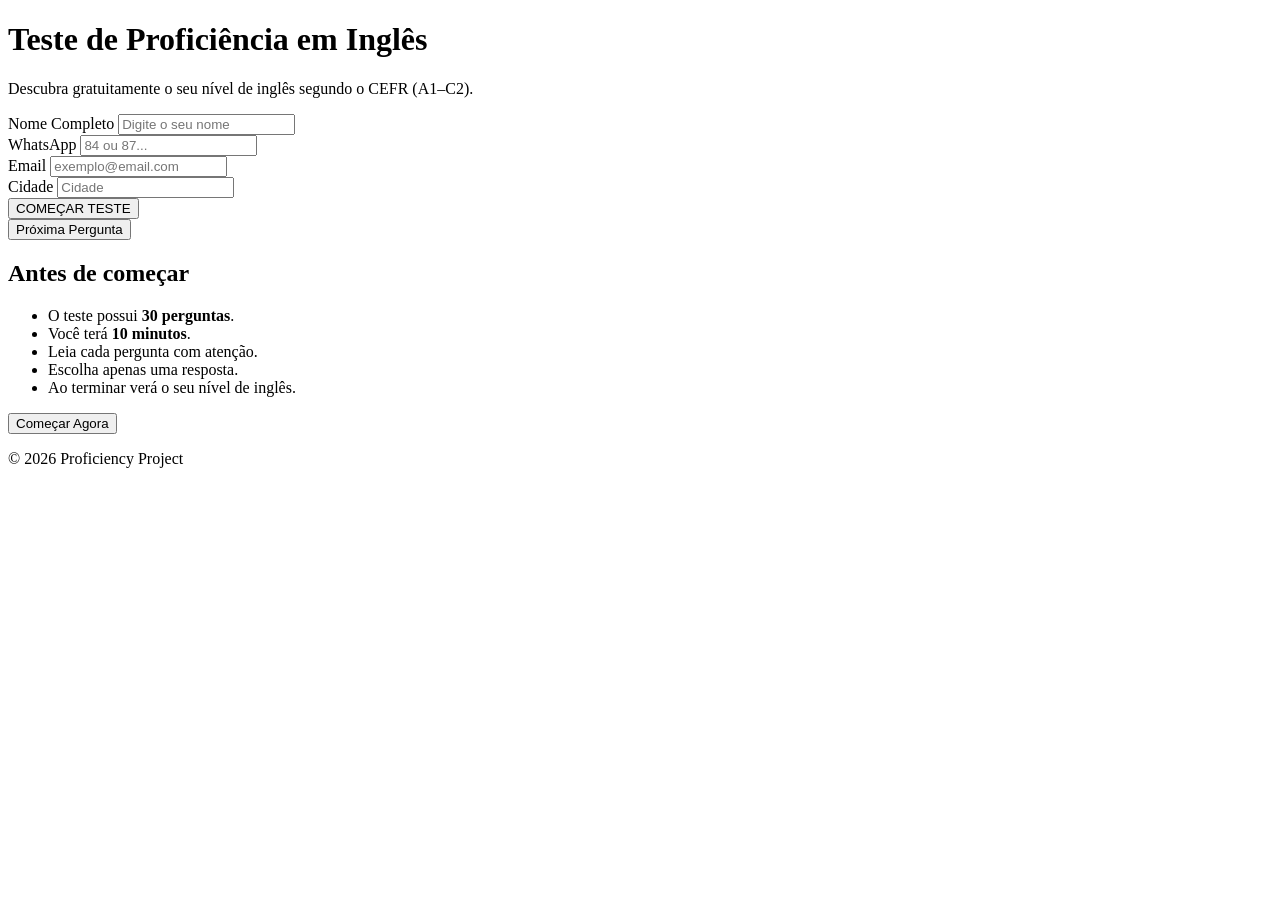
==== teste.html @ 560863ad "Add HTML structure for proficiency test This file contains the HTML structure for a proficiency test" ====
<!DOCTYPE html>
<html lang="pt">

<head>

<meta charset="UTF-8">

<meta name="viewport" content="width=device-width, initial-scale=1.0">

<title>Teste de Proficiência | Proficiency Project</title>

<link rel="preconnect" href="https://fonts.googleapis.com">

<link rel="preconnect" href="https://fonts.gstatic.com" crossorigin>

<link href="https://fonts.googleapis.com/css2?family=Poppins:wght@300;400;500;600;700&display=swap" rel="stylesheet">

<link rel="stylesheet" href="teste.css">

</head>

<body>

<div class="container">

<div class="card">

<h1>Teste de Proficiência em Inglês</h1>

<p class="subtitulo">

Descubra gratuitamente o seu nível de inglês segundo o CEFR (A1–C2).

</p>

<div id="inicio">

<div class="campo">

<label>Nome Completo</label>

<input
type="text"
id="nome"
placeholder="Digite o seu nome">

</div>

<div class="campo">

<label>WhatsApp</label>

<input
type="tel"
id="whatsapp"
placeholder="84 ou 87...">

</div>

<div class="campo">

<label>Email</label>

<input
type="email"
id="email"
placeholder="exemplo@email.com">

</div>

<div class="campo">

<label>Cidade</label>

<input
type="text"
id="cidade"
placeholder="Cidade">

</div>

<button id="btnComecar">

COMEÇAR TESTE

</button>

</div>

<div id="teste" style="display:none;">

<div class="topo">

<div>

Tempo restante

<h2 id="tempo">

10:00

</h2>

</div>

<div>

Questão

<h2>

<span id="numero">

1

</span>/30

</h2>

</div>

</div>

<div class="barra">

<div id="progresso"></div>

</div>

<div id="pergunta">

</div>

<div id="alternativas">

</div>

<button id="btnProxima">

Próxima Pergunta

</button>

</div>

</div>

</div>

<script src="teste.js"></script>
<button id="btnProxima">
Próxima Pergunta
</button>
<!-- Modal de Instruções -->

<div id="instrucoes" class="modal">

<div class="modal-content">

<h2>Antes de começar</h2>

<ul>

<li>O teste possui <strong>30 perguntas</strong>.</li>

<li>Você terá <strong>10 minutos</strong>.</li>

<li>Leia cada pergunta com atenção.</li>

<li>Escolha apenas uma resposta.</li>

<li>Ao terminar verá o seu nível de inglês.</li>

</ul>

<button id="btnIniciarAgora">

Começar Agora

</button>

</div>

</div>

</div>

<!-- Tela Final -->

<div id="resultadoFinal" style="display:none;">

<div class="resultado-card">

<h1>

Parabéns!

</h1>

<p>

Você concluiu o Teste de Proficiência.

</p>

<h2>

Pontuação

</h2>

<h3 id="pontuacaoFinal">

0/30

</h3>

<h2>

Nível de Inglês

</h2>

<h1 id="nivelFinal">

B1

</h1>

<p id="descricaoNivel">

Texto do nível...

</p>

<a
id="btnWhatsapp"
target="_blank">

<button>

Inscrever-me no Curso

</button>

</a>

<button onclick="location.reload()">

Refazer Teste

</button>

</div>

</div>

<footer>

<p>

© 2026 Proficiency Project

</p>

</footer>
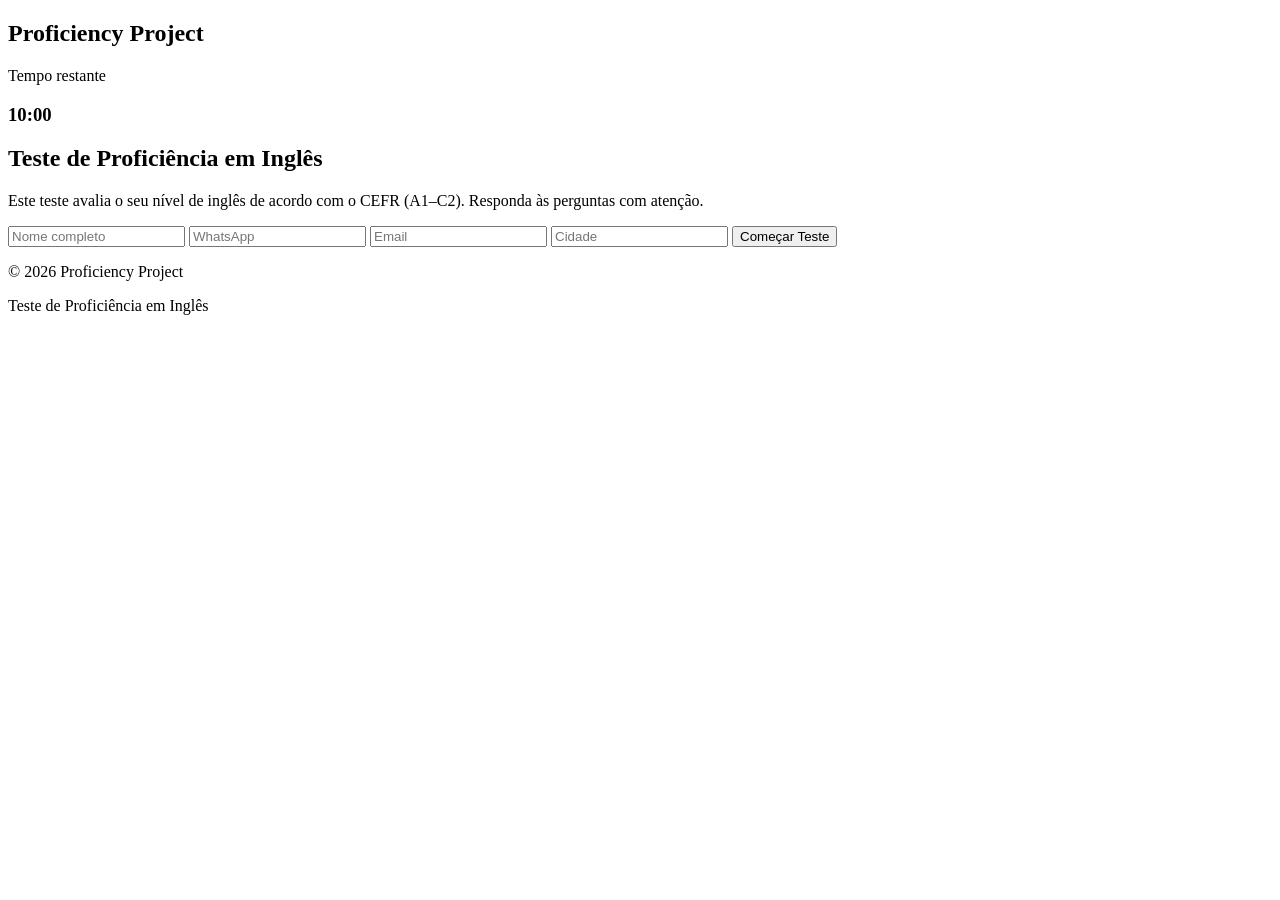
==== commit 541f15ea: "Refactor HTML for Proficiency Test layout Updated HTML structure and improved layout for proficiency" ====
--- a/teste.html
+++ b/teste.html
@@ -21,246 +21,215 @@
 
 <body>
 
-<div class="container">
-
-<div class="card">
-
-<h1>Teste de Proficiência em Inglês</h1>
-
-<p class="subtitulo">
-
-Descubra gratuitamente o seu nível de inglês segundo o CEFR (A1–C2).
-
-</p>
-
-<div id="inicio">
-
-<div class="campo">
-
-<label>Nome Completo</label>
+<header class="topo">
+
+<div class="logo">
+
+<h2>Proficiency Project</h2>
+
+</div>
+
+<div class="cronometro">
+
+Tempo restante
+
+<h3 id="tempo">
+
+10:00
+
+</h3>
+
+</div>
+
+</header>
+
+<main class="container">
+
+<section id="inicio">
+
+<h1>
+
+Teste de Proficiência em Inglês
+
+</h1>
+
+<p>
+
+Este teste avalia o seu nível de inglês de acordo com o CEFR (A1–C2).
+
+Responda às perguntas com atenção.
+
+</p>
+
+<div class="formulario">
 
 <input
 type="text"
 id="nome"
-placeholder="Digite o seu nome">
-
-</div>
-
-<div class="campo">
-
-<label>WhatsApp</label>
+placeholder="Nome completo"
+required>
 
 <input
 type="tel"
 id="whatsapp"
-placeholder="84 ou 87...">
-
-</div>
-
-<div class="campo">
-
-<label>Email</label>
+placeholder="WhatsApp">
 
 <input
 type="email"
 id="email"
-placeholder="exemplo@email.com">
-
-</div>
-
-<div class="campo">
-
-<label>Cidade</label>
+placeholder="Email">
 
 <input
 type="text"
 id="cidade"
 placeholder="Cidade">
 
-</div>
-
 <button id="btnComecar">
 
-COMEÇAR TESTE
-
-</button>
-
-</div>
-
-<div id="teste" style="display:none;">
-
-<div class="topo">
-
-<div>
-
-Tempo restante
-
-<h2 id="tempo">
-
-10:00
+Começar Teste
+
+</button>
+
+</div>
+
+</section>
+
+<section id="prova" style="display:none;">
+
+<div class="barra">
+
+<div id="barraProgresso"></div>
+
+</div>
+
+<div class="contador">
+
+Pergunta
+
+<span id="numeroPergunta">
+
+1
+
+</span>
+
+de
+
+30
+
+</div>
+
+<div id="caixaPergunta">
+
+<h2 id="pergunta">
+
+Carregando pergunta...
 
 </h2>
 
 </div>
 
-<div>
-
-Questão
-
-<h2>
-
-<span id="numero">
-
-1
-
-</span>/30
-
-</h2>
-
-</div>
-
-</div>
-
-<div class="barra">
-
-<div id="progresso"></div>
-
-</div>
-
-<div id="pergunta">
-
-</div>
-
 <div id="alternativas">
 
-</div>
+<!-- As alternativas aparecerão aqui -->
+
+</div>
+
+<div class="botoes">
+
+<button id="btnAnterior">
+
+Anterior
+
+</button>
 
 <button id="btnProxima">
 
-Próxima Pergunta
-
-</button>
-
-</div>
-
-</div>
-
-</div>
+Próxima
+
+</button>
+
+</div>
+
+</section>
+<section id="resultado" style="display:none;">
+
+<div class="resultado-card">
+
+<h1>Teste Concluído!</h1>
+
+<p>Obrigado por concluir o teste de proficiência.</p>
+
+<div class="score">
+
+<h2>Sua Pontuação</h2>
+
+<h1 id="pontos">0/30</h1>
+
+</div>
+
+<div class="nivel">
+
+<h2>Seu Nível</h2>
+
+<h1 id="nivel">A1</h1>
+
+<p id="descricao">
+
+O resultado será calculado automaticamente.
+
+</p>
+
+</div>
+
+<div class="acoes">
+
+<a id="btnWhatsapp"
+target="_blank">
+
+<button>
+
+Inscrever-me no Curso
+
+</button>
+
+</a>
+
+<button onclick="location.reload()">
+
+Refazer Teste
+
+</button>
+
+</div>
+
+</div>
+
+</section>
+
+</main>
+
+<footer>
+
+<div class="rodape">
+
+<p>
+
+© 2026 Proficiency Project
+
+</p>
+
+<p>
+
+Teste de Proficiência em Inglês
+
+</p>
+
+</div>
+
+</footer>
 
 <script src="teste.js"></script>
-<button id="btnProxima">
-Próxima Pergunta
-</button>
-<!-- Modal de Instruções -->
-
-<div id="instrucoes" class="modal">
-
-<div class="modal-content">
-
-<h2>Antes de começar</h2>
-
-<ul>
-
-<li>O teste possui <strong>30 perguntas</strong>.</li>
-
-<li>Você terá <strong>10 minutos</strong>.</li>
-
-<li>Leia cada pergunta com atenção.</li>
-
-<li>Escolha apenas uma resposta.</li>
-
-<li>Ao terminar verá o seu nível de inglês.</li>
-
-</ul>
-
-<button id="btnIniciarAgora">
-
-Começar Agora
-
-</button>
-
-</div>
-
-</div>
-
-</div>
-
-<!-- Tela Final -->
-
-<div id="resultadoFinal" style="display:none;">
-
-<div class="resultado-card">
-
-<h1>
-
-Parabéns!
-
-</h1>
-
-<p>
-
-Você concluiu o Teste de Proficiência.
-
-</p>
-
-<h2>
-
-Pontuação
-
-</h2>
-
-<h3 id="pontuacaoFinal">
-
-0/30
-
-</h3>
-
-<h2>
-
-Nível de Inglês
-
-</h2>
-
-<h1 id="nivelFinal">
-
-B1
-
-</h1>
-
-<p id="descricaoNivel">
-
-Texto do nível...
-
-</p>
-
-<a
-id="btnWhatsapp"
-target="_blank">
-
-<button>
-
-Inscrever-me no Curso
-
-</button>
-
-</a>
-
-<button onclick="location.reload()">
-
-Refazer Teste
-
-</button>
-
-</div>
-
-</div>
-
-<footer>
-
-<p>
-
-© 2026 Proficiency Project
-
-</p>
-
-</footer>
+
+</body>
+
+</html>
